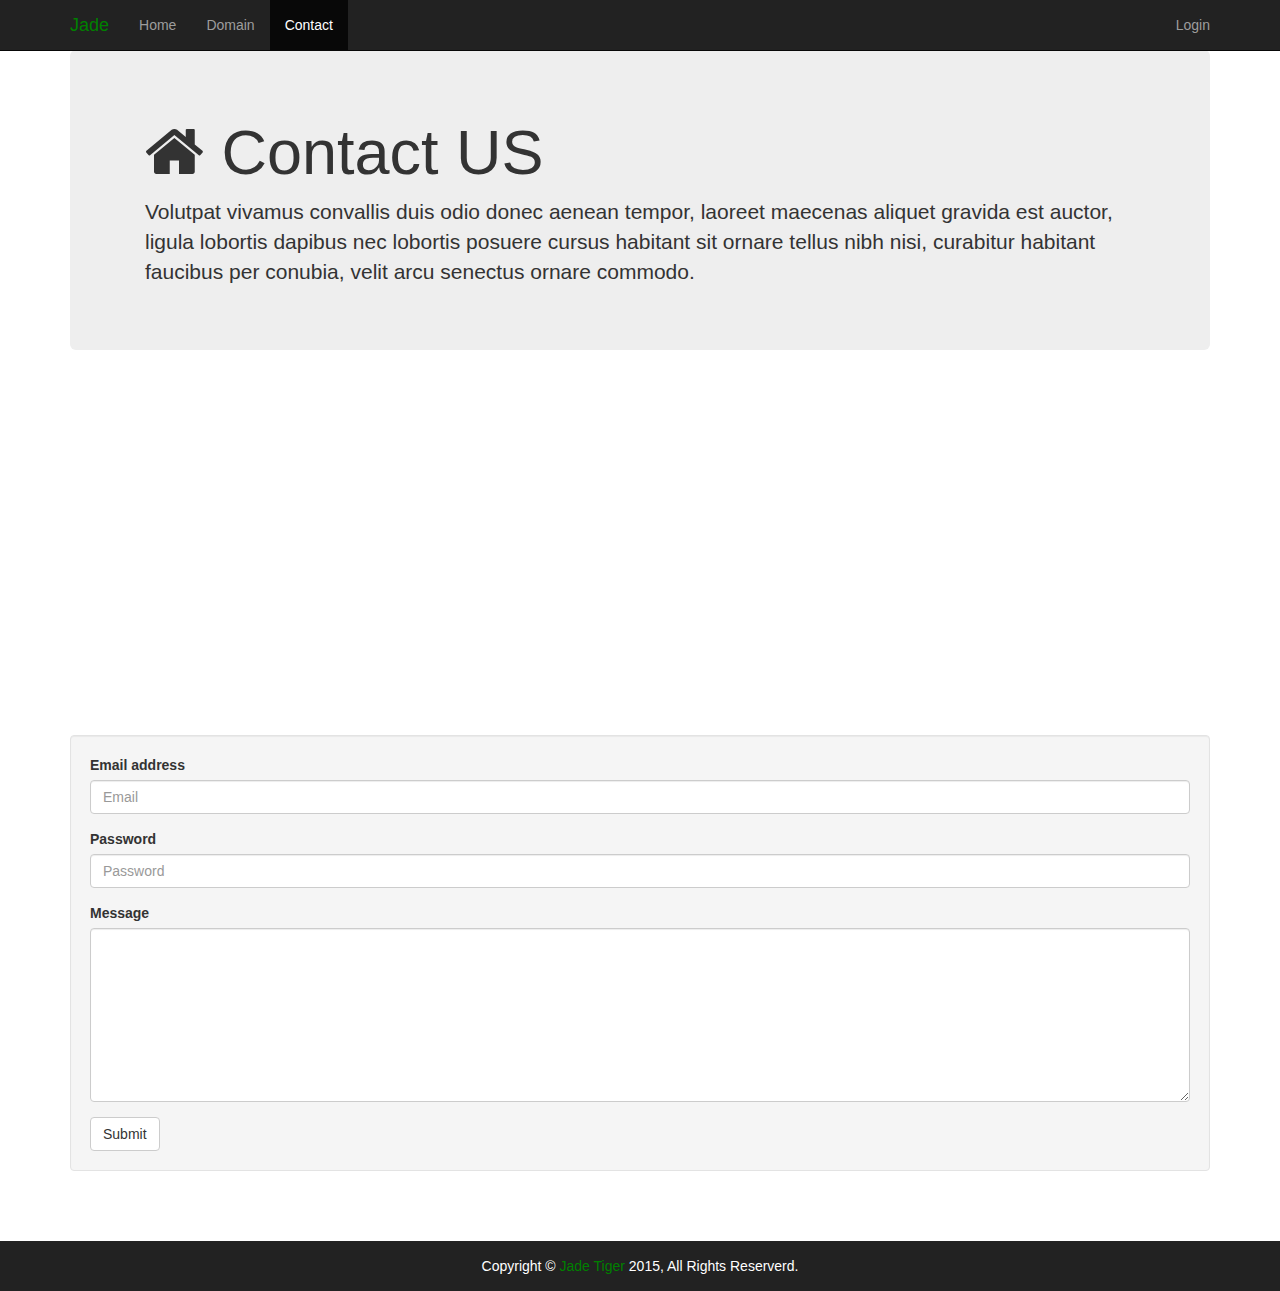
==== contact.html @ 482fca5d "Add contact.html" ====
<!DOCTYPE html>
<html lang="en">
  <head>
    <meta charset="utf-8">
    <meta http-equiv="X-UA-Compatible" content="IE=edge">
    <meta name="viewport" content="width=device-width, initial-scale=1">
    <title>Jade Hosting</title>
    <script src="https://ajax.googleapis.com/ajax/libs/jquery/1.11.3/jquery.min.js"></script>
    <script src="js/bootstrap.js"></script>
    <link href="css/bootstrap.css" rel="stylesheet">
    <link href="css/style.css" rel="stylesheet">
    <link rel="stylesheet" href="css/font-awesome.css">
  </head>

  <body id="jt">

    <nav class="navbar navbar-inverse navbar-fixed-top">
      <div class="container">
        <div class="navbar-header">
          <button type="button" class="navbar-toggle collapsed" data-toggle="collapse" data-target="#navbar" aria-expanded="false" aria-controls="navbar">
            <span class="sr-only">Toggle navigation</span>
            <span class="icon-bar"></span>
            <span class="icon-bar"></span>
            <span class="icon-bar"></span>
          </button>
          <a class="navbar-brand brand-color" href="#">Jade</a>
        </div>
        <div id="navbar" class="collapse navbar-collapse">
          <ul class="nav navbar-nav">
            <li><a href="index.html">Home</a></li>
            <li><a href="domain.html">Domain</a></li>
            <li class="active"><a href="contact.html">Contact</a></li>
          </ul>
          <ul class="nav navbar-nav navbar-right">
            <li><a href="login">Login</a></li>
          </ul>
        </div><!--/.nav-collapse -->
      </div>
    </nav>

    <section id="contact-jumbotron">
      <div class="container">
        <div class="jumbotron">
          <div class="col-sm-12">
            <h1><i class="fa fa-home"></i> Contact US</h1>
            <p>Volutpat vivamus convallis duis odio donec aenean tempor, laoreet maecenas aliquet gravida est auctor, ligula lobortis dapibus nec lobortis posuere cursus habitant sit ornare tellus nibh nisi, curabitur habitant faucibus per conubia, velit arcu senectus ornare commodo.
            </p>
           </div> 
        </div>  
      </div>
    </section>

    <section id="contact-map">
      <div class="container">
        <!-- <iframe src="https://goo.gl/maps/AYPVs"></iframe> -->
        <iframe src="https://www.google.com/maps/embed?pb=!1m14!1m8!1m3!1d2926.031230895828!2d-71.0071456!3d42.8299541!3m2!1i1024!2i768!4f13.1!3m3!1m2!1s0x89e2fd2c74fb2e89%3A0x4b2b1199a9175d3f!2s89+W+Main+St%2C+Merrimac%2C+MA+01860!5e0!3m2!1sen!2sus!4v1410307146066" width="100%" height="350" frameborder="0" style="border:0"></iframe>
      </div>
    </section>

    <section id="contact-form">
      <div class="container">
        <div class="well">
          <form>
            <div class="form-group">
              <label for="email">Email address</label>
              <input type="email" class="form-control" id="email" placeholder="Email">
            </div>
            <div class="form-group">
              <label for="password">Password</label>
              <input type="password" class="form-control" id="password" placeholder="Password">
            </div>
            <div class="form-group">
              <label for="message">Message</label>
              <textarea class="form-control" id="message" rows="8"></textarea>
            </div>
            <button type="submit" class="btn btn-default">Submit</button>
          </form>        
        </div>
      </div>
    </section>

    <footer>
      <div>
        Copyright &copy; <span class="brand-color">Jade Tiger</span> 2015, All Rights Reserverd.
      </div>
    </footer>

    <!-- Bootstrap core JavaScript
    ================================================== -->
    <!-- Placed at the end of the document so the pages load faster -->
  </body>
</html>
---- css/style.css ----
body {
	margin-top: 50px;
}

.jumbotron {
	overflow: auto;
}

.well {
	overflow: auto;
}


#jt .brand-color {
	color: green;
}

.carousel-caption {
	right: 10%;
	left: 10%;
}

.carousel-caption {
	text-align: left;
	line-height: 1.5em; 
	font-size: 18px;
}

.carousel-caption img {
	width: 100%;
}

.carousel-caption li {
	list-style: none;
	font-size: 20px;
}

section#jt-feature-list, 
section#jt-price-plan,
section#domain-jumbotron, 
section#domain-search  {
	margin-top: 50px;
}

#contact-map iframe {
	height: 350px;
	width: 100%;
}

footer {
	margin-top: 50px;
	line-height: 50px;
	height: 50px;
	text-align: center;
	color: #fff;
	background-color: #222222; 
}
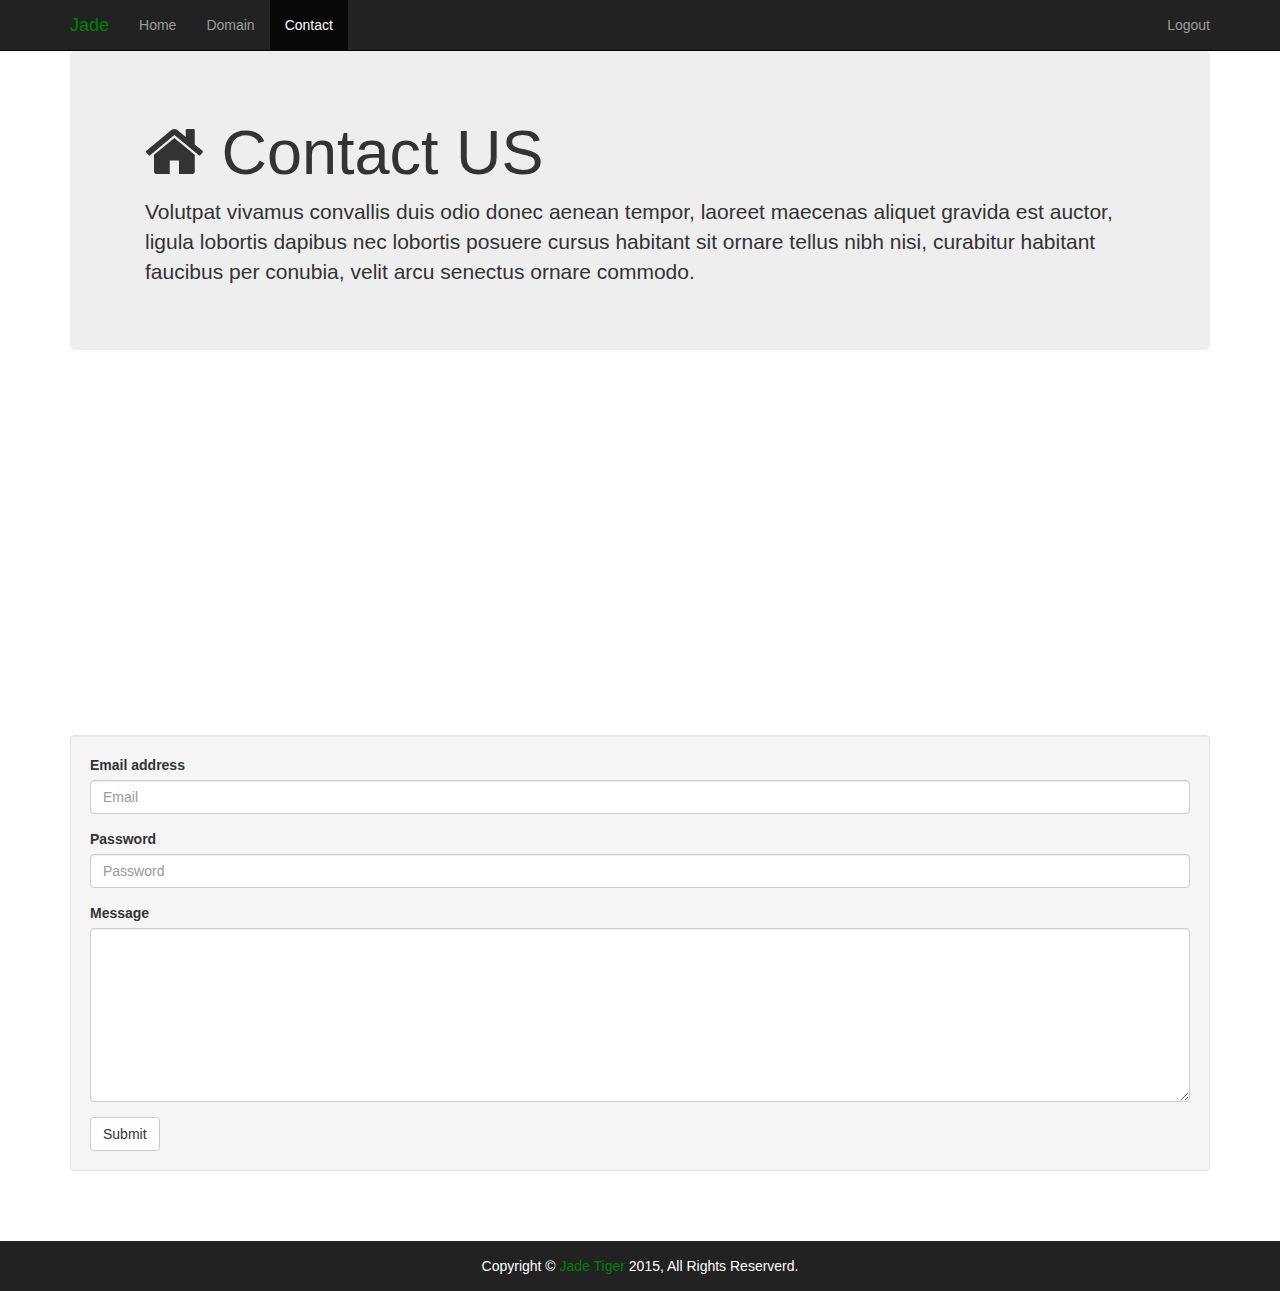
==== commit 8d14f270: "add login.html" ====
--- a/contact.html
+++ b/contact.html
@@ -33,7 +33,7 @@
             <li class="active"><a href="contact.html">Contact</a></li>
           </ul>
           <ul class="nav navbar-nav navbar-right">
-            <li><a href="login">Login</a></li>
+            <li><a href="login.html">Logout</a></li>
           </ul>
         </div><!--/.nav-collapse -->
       </div>
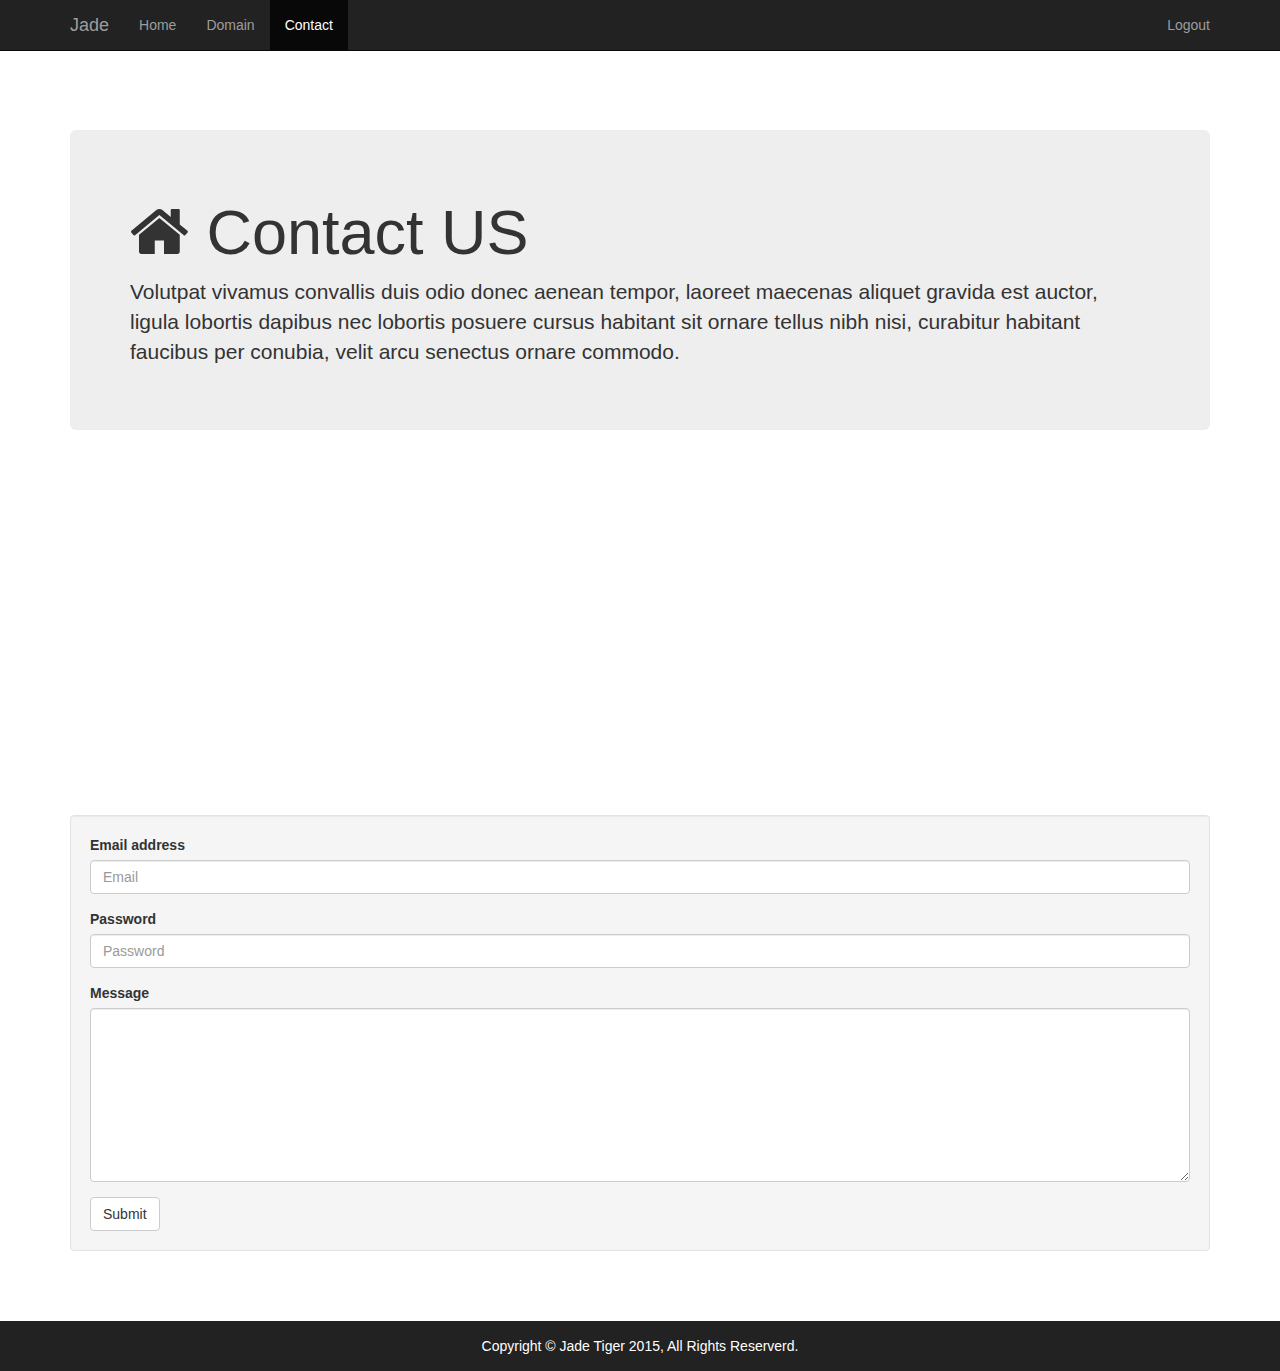
==== commit 61770997: "Minor fix" ====
--- a/contact.html
+++ b/contact.html
@@ -13,7 +13,7 @@
     <link rel="stylesheet" href="css/font-awesome.css">
   </head>
 
-  <body id="jt">
+  <body class="jt">
 
     <nav class="navbar navbar-inverse navbar-fixed-top">
       <div class="container">
@@ -42,11 +42,11 @@
     <section id="contact-jumbotron">
       <div class="container">
         <div class="jumbotron">
-          <div class="col-sm-12">
+          <!-- <div class="col-sm-12"> -->
             <h1><i class="fa fa-home"></i> Contact US</h1>
             <p>Volutpat vivamus convallis duis odio donec aenean tempor, laoreet maecenas aliquet gravida est auctor, ligula lobortis dapibus nec lobortis posuere cursus habitant sit ornare tellus nibh nisi, curabitur habitant faucibus per conubia, velit arcu senectus ornare commodo.
             </p>
-           </div> 
+           <!-- </div>  -->
         </div>  
       </div>
     </section>
--- a/css/style.css
+++ b/css/style.css
@@ -4,6 +4,7 @@
 
 .jumbotron {
 	overflow: auto;
+	margin-top: 80px; 
 }
 
 .well {
